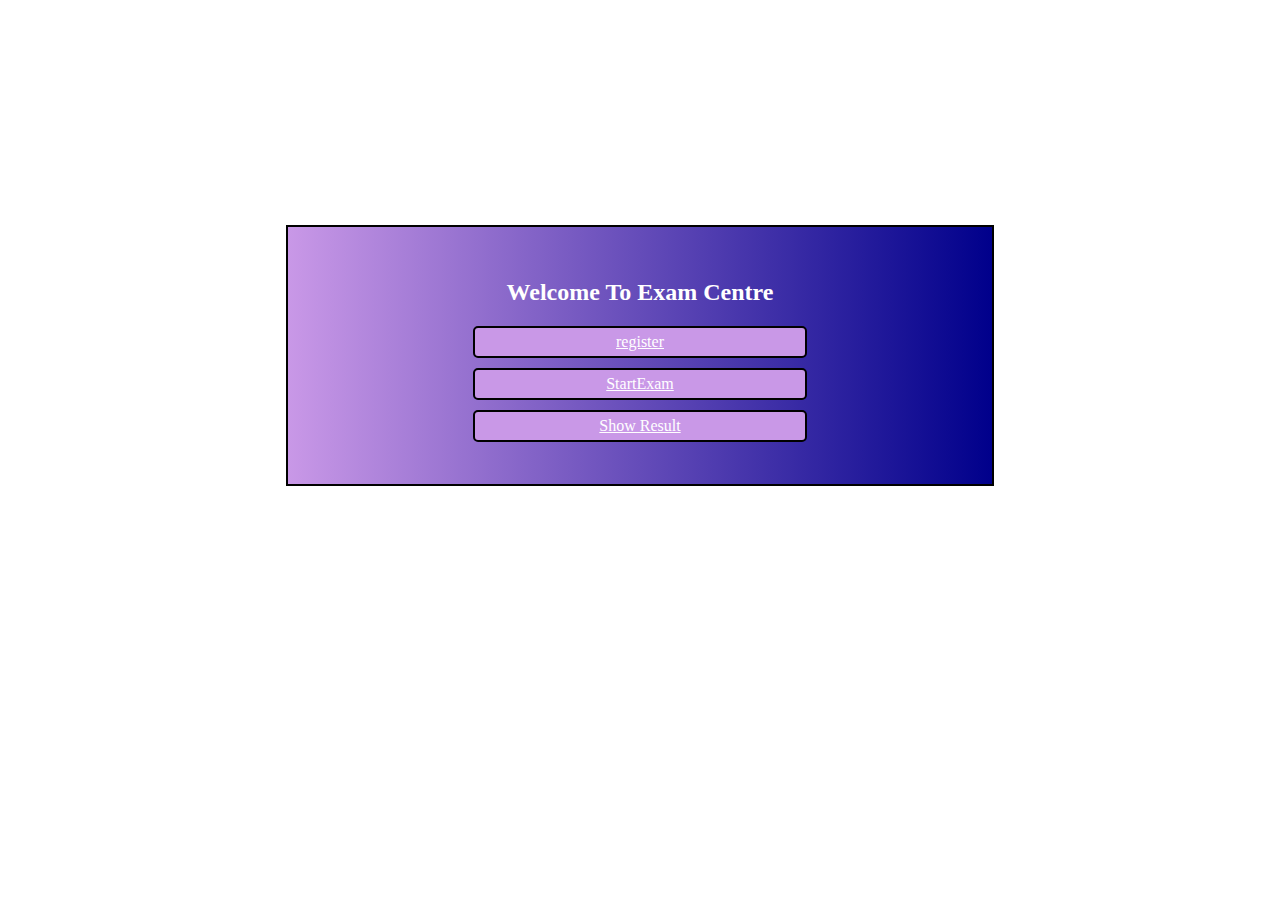
==== Online_Exam_Portal/src/main/webapp/index.html @ 6f683b2c "New Project Onlie_Exam_Portsl" ====
<!DOCTYPE html>
<html>
<head>
<meta charset="ISO-8859-1">
<title>Insert title here</title>
</head>
<style>
body {
	background-image: url("clouds.jpg");
	background-size: cover;
}

.container {
	color: white;
	border: 2px solid black;
	padding: 2rem;
	background-color: white;
	text-align: center;
	width: 50vw;
	margin: 25vh auto;
	padding: auto auto;
	background-image: linear-gradient(to right, #c998e7, darkblue);
}

.box {
	color: white;
	background-color: #c998e7;
	text-align: center;
	margin: 10px auto;
	text-decoration: none;
	border: 2px solid black;
	border-radius: 5px;
	padding: 5px;
	width: 25vw;
}

.box a {
	color: white;
}
</style>
<body>
	<div class="container">
		<div>
			<h2>Welcome To Exam Centre</h2>
		</div>
		<div class="box">
			<a href='./register.html'> register</a>
		</div>

		<div class="box">
			<a href='./startexam.html'>StartExam</a>
		</div>

		<div class="box">
			<a href='result'>Show Result</a>
		</div>
	</div>
</body>
</html>
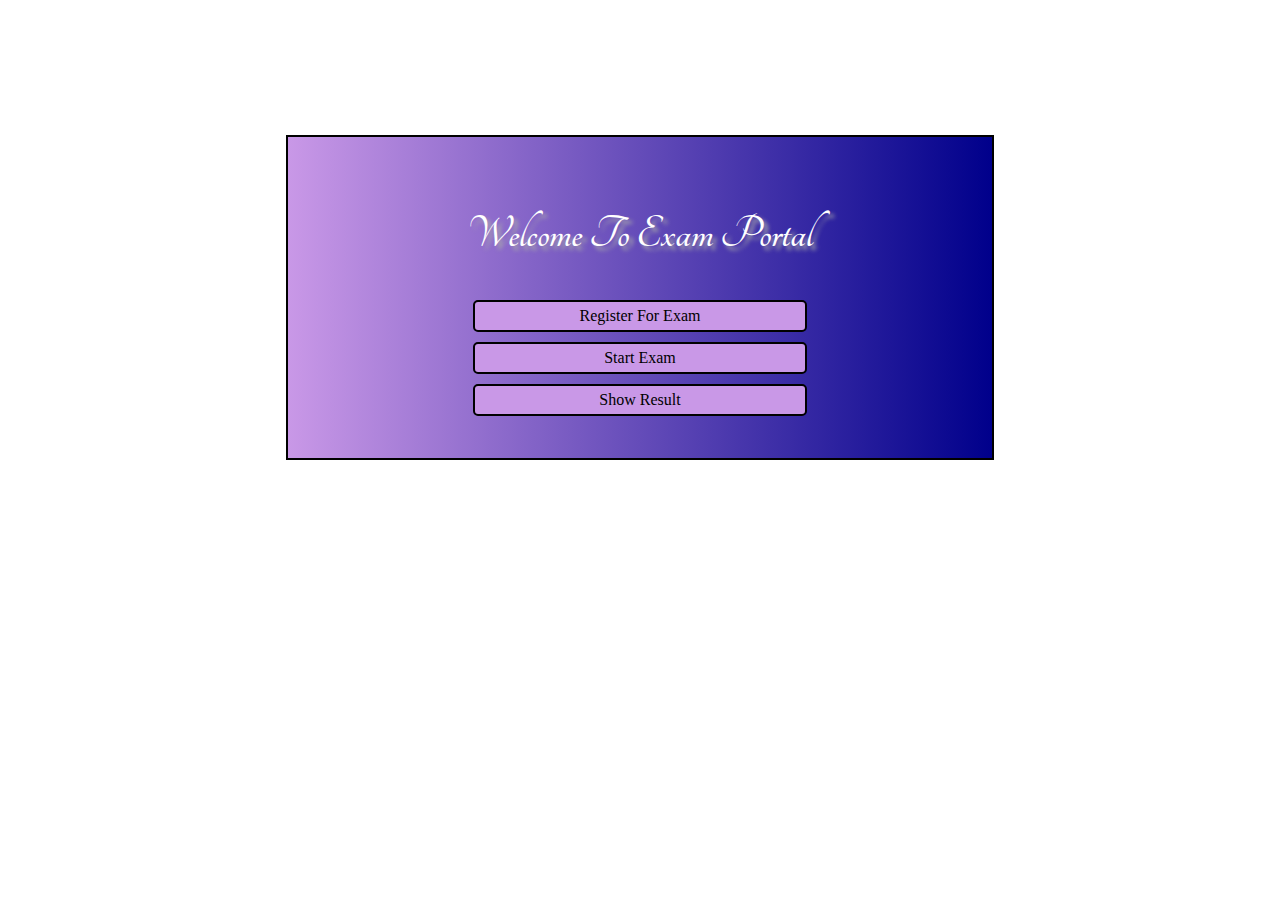
==== commit 313827eb: "adding css and style to pages" ====
--- a/Online_Exam_Portal/src/main/webapp/index.html
+++ b/Online_Exam_Portal/src/main/webapp/index.html
@@ -3,8 +3,10 @@
 <head>
 <meta charset="ISO-8859-1">
 <title>Insert title here</title>
+<link rel="stylesheet" href="https://fonts.googleapis.com/css?family=Tangerine">
 </head>
 <style>
+
 body {
 	background-image: url("clouds.jpg");
 	background-size: cover;
@@ -17,9 +19,14 @@
 	background-color: white;
 	text-align: center;
 	width: 50vw;
-	margin: 25vh auto;
+	margin: 15vh auto;
 	padding: auto auto;
 	background-image: linear-gradient(to right, #c998e7, darkblue);
+}
+.container h2{
+  font-family: 'Tangerine', serif;
+  font-size: 48px;
+  text-shadow: 4px 4px 4px #aaa;
 }
 
 .box {
@@ -33,22 +40,28 @@
 	padding: 5px;
 	width: 25vw;
 }
+.box:hover{
+	background-color: white;
+	color:white;
+}
 
 .box a {
+	text-decoration:none;
 	color: white;
+	color:black;
 }
 </style>
 <body>
 	<div class="container">
 		<div>
-			<h2>Welcome To Exam Centre</h2>
+			<h2>Welcome To Exam Portal</h2>
 		</div>
 		<div class="box">
-			<a href='./register.html'> register</a>
+			<a href='./register.html'> Register For Exam</a>
 		</div>
 
 		<div class="box">
-			<a href='./startexam.html'>StartExam</a>
+			<a href='./startexam.html'>Start Exam</a>
 		</div>
 
 		<div class="box">
